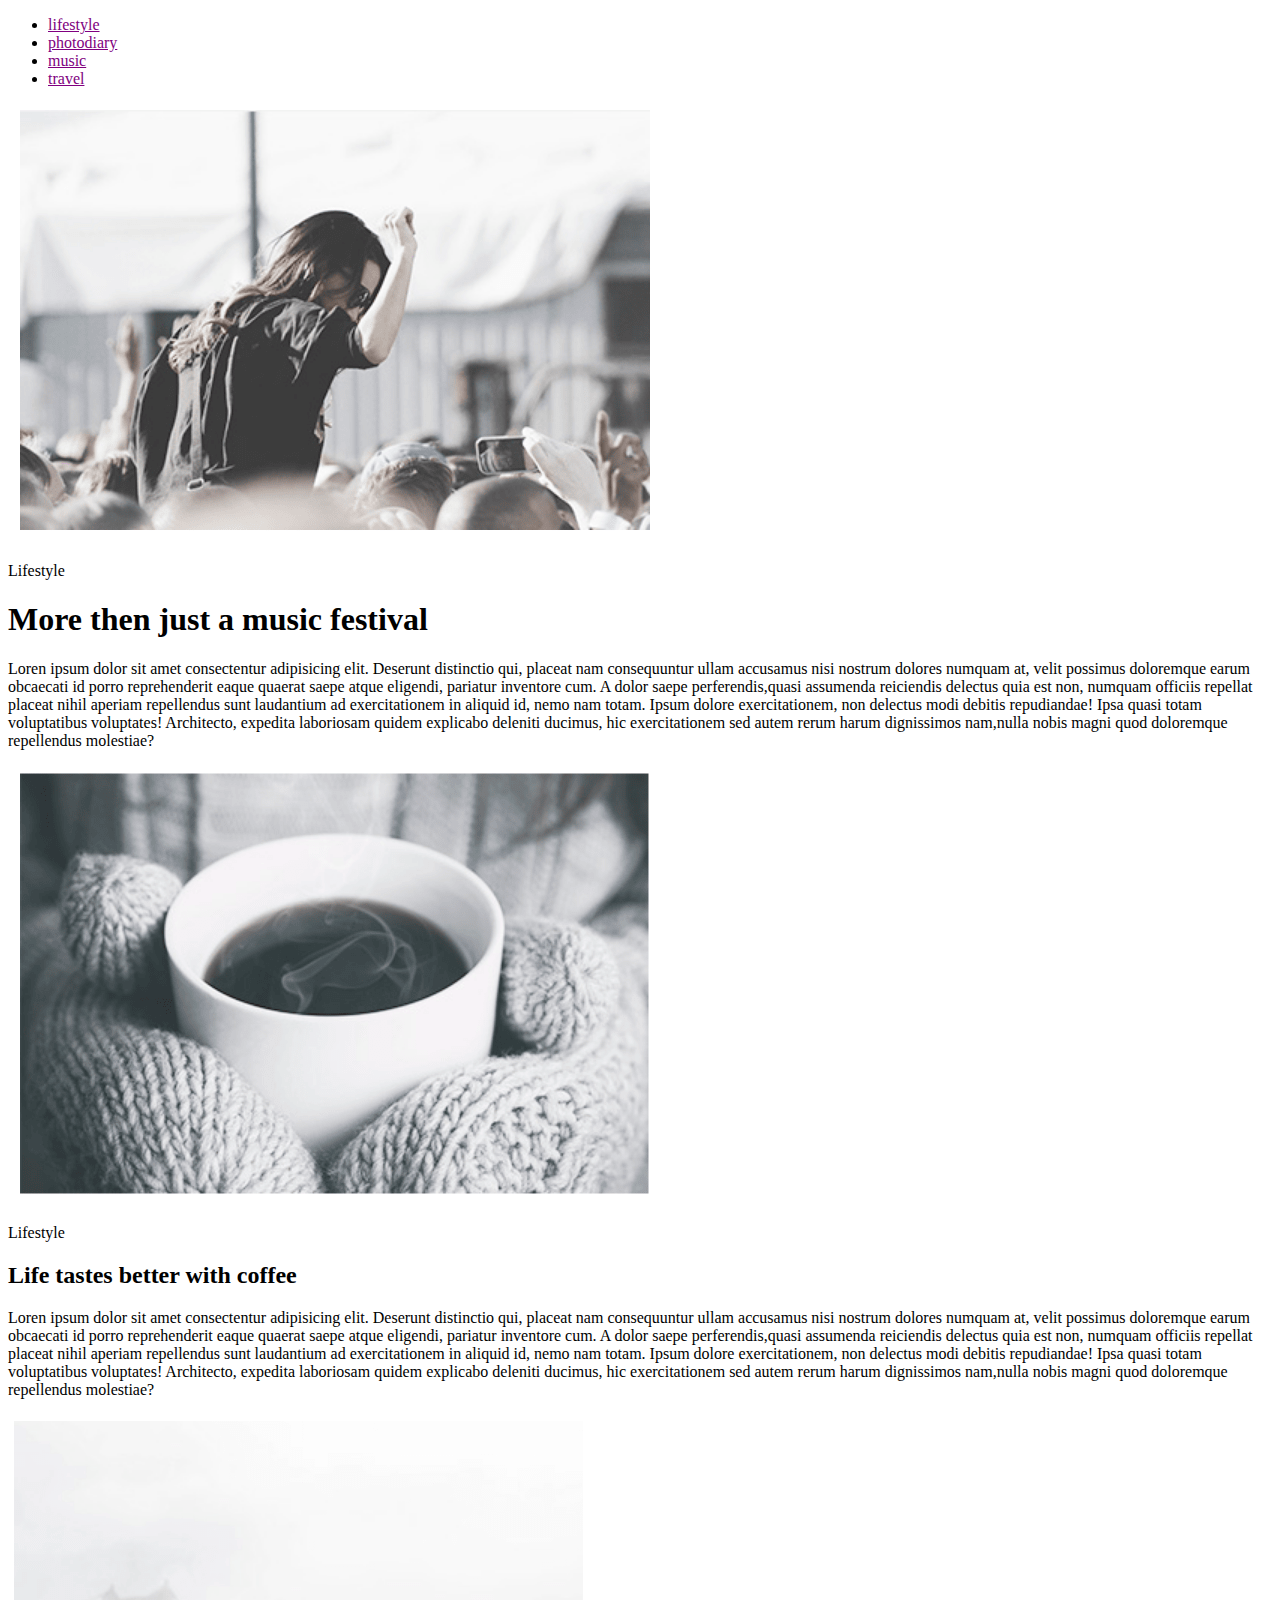
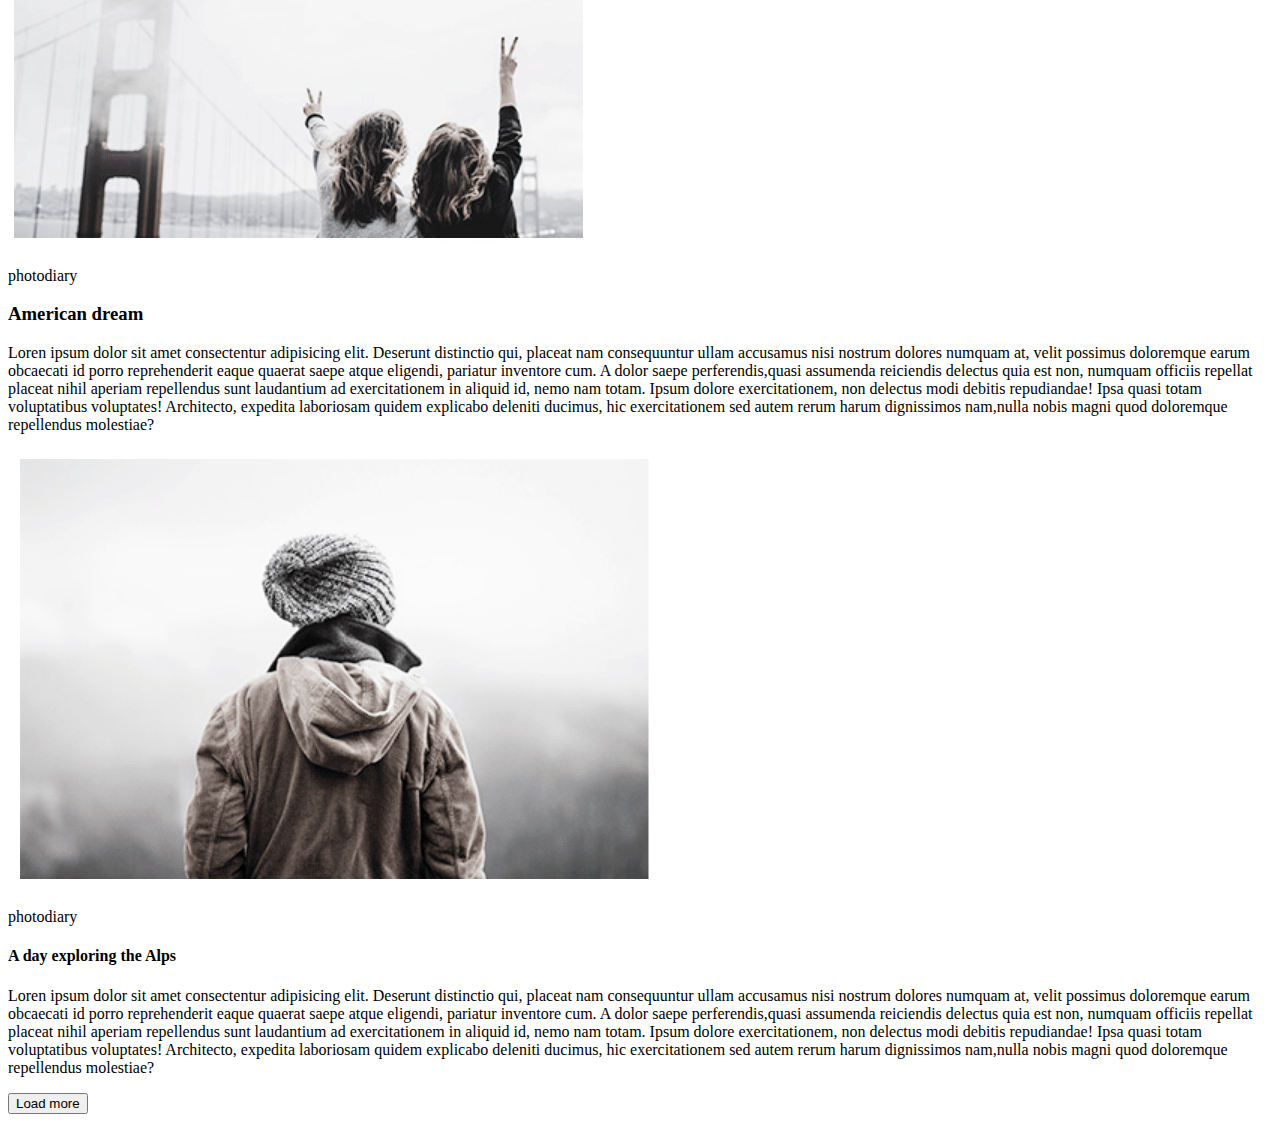
==== hw-01-02/index.html @ a0fe766d "home task 1 first commit" ====
<!DOCTYPE html>
<html lang="zxx">
<head>
  <meta charset="utf-8">
  <title>Test paig</title>
</head>
<body>
	<div class="masthead-wrapper">
		<header class="masthead">
			<nav class="masthead-nav">
				<ul>
					<li class="nav-list_item">
						<a href="#" class="nav-list_item" style="color: purple">lifestyle</a>
					</li>
					<li class="nav-list_item">
						<a href="#" class="nav-list_item" style="color: purple">photodiary</a>
					</li>
					<li class="nav-list_item">
						<a href="#" class="nav-list_item" style="color: purple">music</a>
					</li><li class="nav-list_item">
						<a href="#" class="nav-list_item" style="color: purple">travel</a>
					</li>
				</ul>
			</nav>
		</header>
	</div>
 	<main> 
		<div class="body-section">		
			<section class="body-section container1">
				<img src="img/22.png" alt="девочка на концерте">
				<p>Lifestyle</p> 
				<h1 class="title">More then just a music festival</h1>
				<p class="title_text">Loren ipsum dolor sit amet consectentur adipisicing elit. Deserunt distinctio qui, placeat nam consequuntur ullam accusamus nisi nostrum dolores numquam at, velit possimus doloremque earum obcaecati id
				porro reprehenderit eaque quaerat saepe atque eligendi, pariatur inventore cum. A dolor saepe perferendis,quasi assumenda reiciendis delectus quia est non, numquam officiis repellat placeat nihil aperiam
				repellendus sunt laudantium ad exercitationem in aliquid id, nemo nam totam. Ipsum dolore exercitationem, non delectus modi debitis repudiandae! Ipsa quasi totam voluptatibus voluptates! Architecto, expedita
				laboriosam quidem explicabo deleniti ducimus, hic exercitationem sed autem rerum harum dignissimos nam,nulla nobis magni quod doloremque repellendus molestiae?</p>
			</section>	
		</div>
		<div class="body-section">
       		<section class="body-section container2">
				<img src="img/33.png" alt="чашка кофе">
				<p>Lifestyle</p> 	
				<h2 class="title">Life tastes better with coffee</h2>
				<p class="title_text">Loren ipsum dolor sit amet consectentur adipisicing elit. Deserunt distinctio qui, placeat nam consequuntur ullam accusamus nisi nostrum dolores numquam at, velit possimus doloremque earum obcaecati id
				porro reprehenderit eaque quaerat saepe atque eligendi, pariatur inventore cum. A dolor saepe perferendis,quasi assumenda reiciendis delectus quia est non, numquam officiis repellat placeat nihil aperiam
				repellendus sunt laudantium ad exercitationem in aliquid id, nemo nam totam. Ipsum dolore exercitationem, non delectus modi debitis repudiandae! Ipsa quasi totam voluptatibus voluptates! Architecto, expedita
				laboriosam quidem explicabo deleniti ducimus, hic exercitationem sed autem rerum harum dignissimos nam,nulla nobis magni quod doloremque repellendus molestiae?</p>
			</section>
		</div>
		<div class="body-section">
			<section class="body-section container3">
        		<img src="img/44.png" alt="мост">
   				<p>photodiary</p> 
				<h3 class="title">American dream</h3>
				<p class="title_text">Loren ipsum dolor sit amet consectentur adipisicing elit. Deserunt distinctio qui, placeat nam consequuntur ullam accusamus nisi nostrum dolores numquam at, velit possimus doloremque earum obcaecati id
				porro reprehenderit eaque quaerat saepe atque eligendi, pariatur inventore cum. A dolor saepe perferendis,quasi assumenda reiciendis delectus quia est non, numquam officiis repellat placeat nihil aperiam
				repellendus sunt laudantium ad exercitationem in aliquid id, nemo nam totam. Ipsum dolore exercitationem, non delectus modi debitis repudiandae! Ipsa quasi totam voluptatibus voluptates! Architecto, expedita
				laboriosam quidem explicabo deleniti ducimus, hic exercitationem sed autem rerum harum dignissimos nam,nulla nobis magni quod doloremque repellendus molestiae?</p>
			</section>
		</div>	
		<div class="body-section">
			<section class="body-section container4">
        		<img src="img/11.png" alt="человек в шапке">
				<p>photodiary</p> 
				<h4 class="title">A day exploring the Alps</h4>
				<p class="title_text">Loren ipsum dolor sit amet consectentur adipisicing elit. Deserunt distinctio qui, placeat nam consequuntur ullam accusamus nisi nostrum dolores numquam at, velit possimus doloremque earum obcaecati id
				porro reprehenderit eaque quaerat saepe atque eligendi, pariatur inventore cum. A dolor saepe perferendis,quasi assumenda reiciendis delectus quia est non, numquam officiis repellat placeat nihil aperiam
				repellendus sunt laudantium ad exercitationem in aliquid id, nemo nam totam. Ipsum dolore exercitationem, non delectus modi debitis repudiandae! Ipsa quasi totam voluptatibus voluptates! Architecto, expedita
				laboriosam quidem explicabo deleniti ducimus, hic exercitationem sed autem rerum harum dignissimos nam,nulla nobis magni quod doloremque repellendus molestiae?</p>
			</section>
		</div>
		<div>
			<button class="subscribe_wraper">Load more</button>
		</div>
	</main>	
</body>
</html>
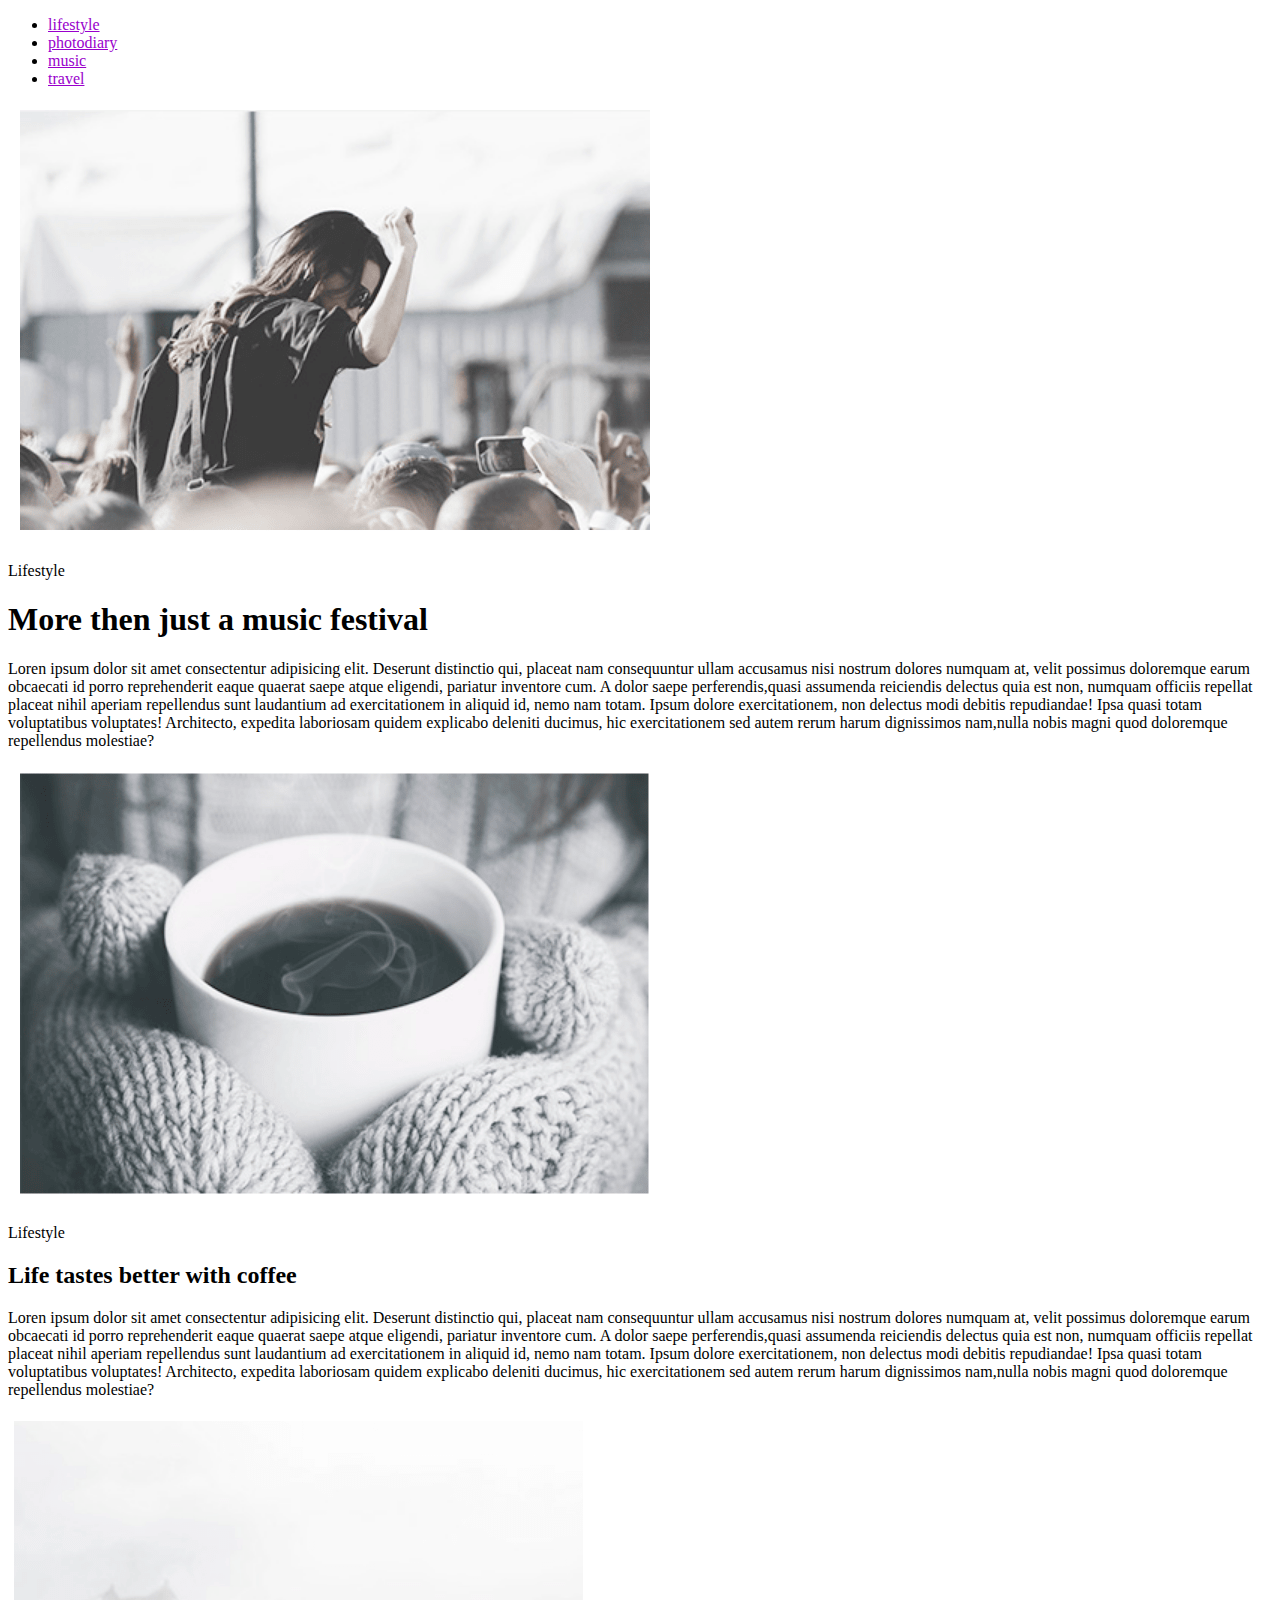
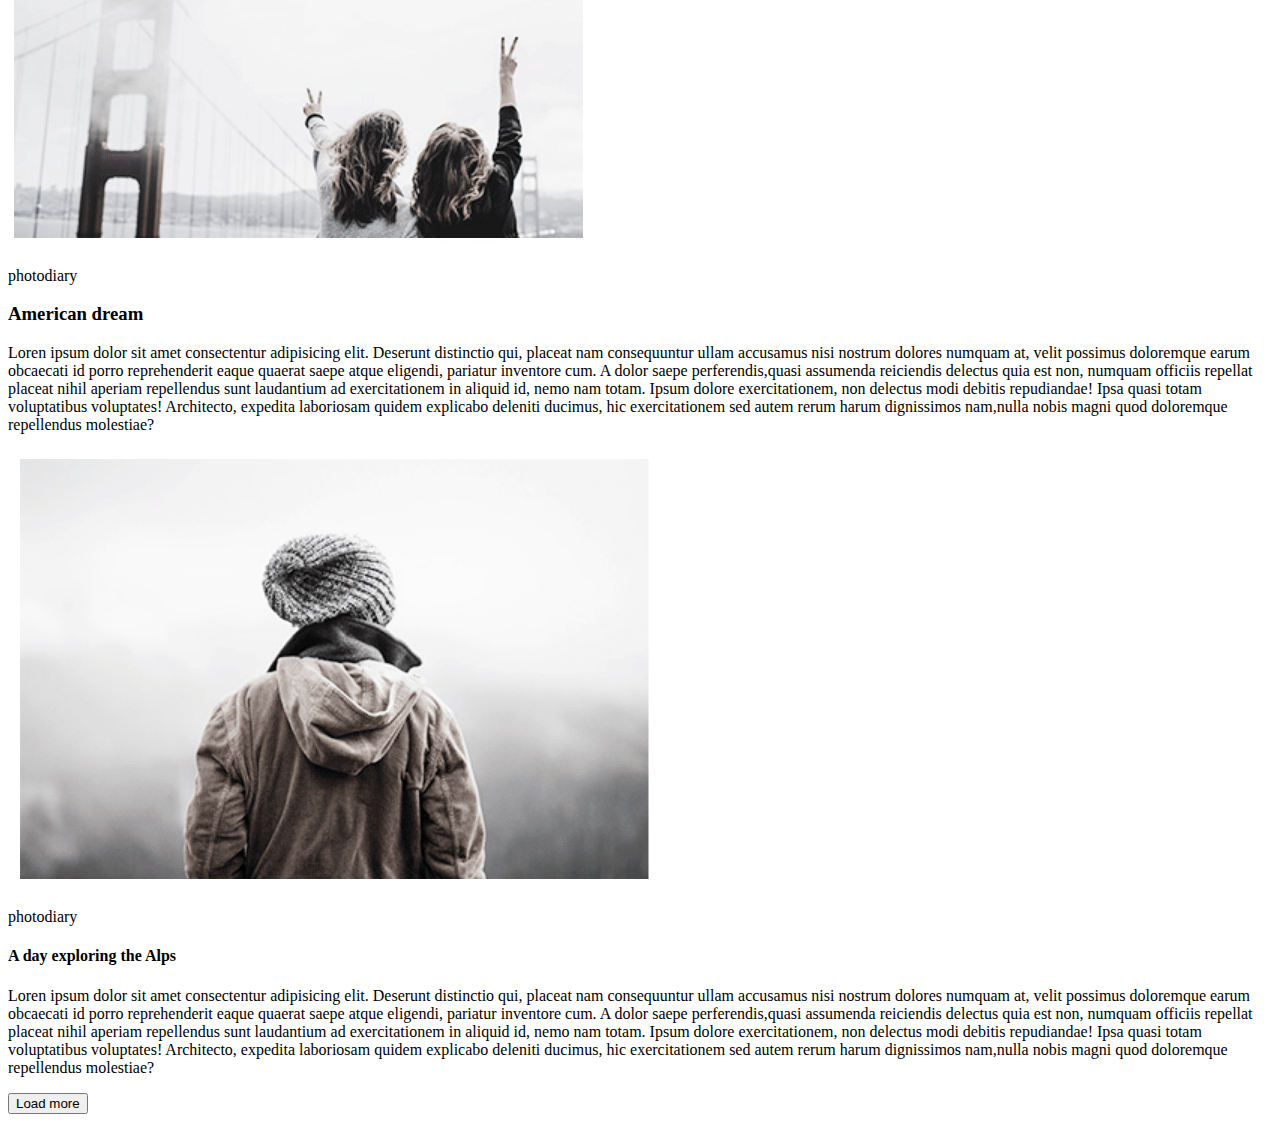
==== commit caeec32d: "Task first" ====
--- a/hw-01-02/index.html
+++ b/hw-01-02/index.html
@@ -1,77 +1,69 @@
 <!DOCTYPE html>
 <html lang="zxx">
 <head>
-  <meta charset="utf-8">
-  <title>Test paig</title>
+   	<meta charset="UTF-8">
+	<link href="https://fonts.googleapis.com/css?family=Playfair+Display" rel="stylesheet">
+    <title>Home work-01</title>
 </head>
 <body>
-	<div class="masthead-wrapper">
-		<header class="masthead">
-			<nav class="masthead-nav">
-				<ul>
-					<li class="nav-list_item">
-						<a href="#" class="nav-list_item" style="color: purple">lifestyle</a>
-					</li>
-					<li class="nav-list_item">
-						<a href="#" class="nav-list_item" style="color: purple">photodiary</a>
-					</li>
-					<li class="nav-list_item">
-						<a href="#" class="nav-list_item" style="color: purple">music</a>
-					</li><li class="nav-list_item">
-						<a href="#" class="nav-list_item" style="color: purple">travel</a>
-					</li>
-				</ul>
-			</nav>
-		</header>
-	</div>
- 	<main> 
-		<div class="body-section">		
-			<section class="body-section container1">
+	<header>
+		<nav>
+			<ul>
+				<li>
+					<a href="#" style="color: #9900cc">lifestyle</a>
+				</li>
+				<li>
+					<a href="#" style="color: #9900cc">photodiary</a>
+				</li>
+				<li>
+					<a href="#" style="color: #9900cc">music</a>
+				</li>
+				<li>
+					<a href="#" style="color: #9900cc">travel</a>
+				</li>
+			</ul>
+		</nav>
+	</header>
+	<main> 
+		<section>
+			<article> 
 				<img src="img/22.png" alt="девочка на концерте">
 				<p>Lifestyle</p> 
-				<h1 class="title">More then just a music festival</h1>
-				<p class="title_text">Loren ipsum dolor sit amet consectentur adipisicing elit. Deserunt distinctio qui, placeat nam consequuntur ullam accusamus nisi nostrum dolores numquam at, velit possimus doloremque earum obcaecati id
+				<h1>More then just a music festival</h1>
+				<p>Loren ipsum dolor sit amet consectentur adipisicing elit. Deserunt distinctio qui, placeat nam consequuntur ullam accusamus nisi nostrum dolores numquam at, velit possimus doloremque earum obcaecati id
 				porro reprehenderit eaque quaerat saepe atque eligendi, pariatur inventore cum. A dolor saepe perferendis,quasi assumenda reiciendis delectus quia est non, numquam officiis repellat placeat nihil aperiam
 				repellendus sunt laudantium ad exercitationem in aliquid id, nemo nam totam. Ipsum dolore exercitationem, non delectus modi debitis repudiandae! Ipsa quasi totam voluptatibus voluptates! Architecto, expedita
 				laboriosam quidem explicabo deleniti ducimus, hic exercitationem sed autem rerum harum dignissimos nam,nulla nobis magni quod doloremque repellendus molestiae?</p>
-			</section>	
-		</div>
-		<div class="body-section">
-       		<section class="body-section container2">
+			</article>
+       		<article>
 				<img src="img/33.png" alt="чашка кофе">
 				<p>Lifestyle</p> 	
-				<h2 class="title">Life tastes better with coffee</h2>
-				<p class="title_text">Loren ipsum dolor sit amet consectentur adipisicing elit. Deserunt distinctio qui, placeat nam consequuntur ullam accusamus nisi nostrum dolores numquam at, velit possimus doloremque earum obcaecati id
+				<h2>Life tastes better with coffee</h2>
+				<p>Loren ipsum dolor sit amet consectentur adipisicing elit. Deserunt distinctio qui, placeat nam consequuntur ullam accusamus nisi nostrum dolores numquam at, velit possimus doloremque earum obcaecati id
 				porro reprehenderit eaque quaerat saepe atque eligendi, pariatur inventore cum. A dolor saepe perferendis,quasi assumenda reiciendis delectus quia est non, numquam officiis repellat placeat nihil aperiam
 				repellendus sunt laudantium ad exercitationem in aliquid id, nemo nam totam. Ipsum dolore exercitationem, non delectus modi debitis repudiandae! Ipsa quasi totam voluptatibus voluptates! Architecto, expedita
 				laboriosam quidem explicabo deleniti ducimus, hic exercitationem sed autem rerum harum dignissimos nam,nulla nobis magni quod doloremque repellendus molestiae?</p>
-			</section>
-		</div>
-		<div class="body-section">
-			<section class="body-section container3">
-        		<img src="img/44.png" alt="мост">
+			</article>
+			<article>
+				<img src="img/44.png" alt="мост">
    				<p>photodiary</p> 
-				<h3 class="title">American dream</h3>
-				<p class="title_text">Loren ipsum dolor sit amet consectentur adipisicing elit. Deserunt distinctio qui, placeat nam consequuntur ullam accusamus nisi nostrum dolores numquam at, velit possimus doloremque earum obcaecati id
+				<h3>American dream</h3>
+				<p>Loren ipsum dolor sit amet consectentur adipisicing elit. Deserunt distinctio qui, placeat nam consequuntur ullam accusamus nisi nostrum dolores numquam at, velit possimus doloremque earum obcaecati id
 				porro reprehenderit eaque quaerat saepe atque eligendi, pariatur inventore cum. A dolor saepe perferendis,quasi assumenda reiciendis delectus quia est non, numquam officiis repellat placeat nihil aperiam
 				repellendus sunt laudantium ad exercitationem in aliquid id, nemo nam totam. Ipsum dolore exercitationem, non delectus modi debitis repudiandae! Ipsa quasi totam voluptatibus voluptates! Architecto, expedita
 				laboriosam quidem explicabo deleniti ducimus, hic exercitationem sed autem rerum harum dignissimos nam,nulla nobis magni quod doloremque repellendus molestiae?</p>
-			</section>
-		</div>	
-		<div class="body-section">
-			<section class="body-section container4">
+			</article>
+			<article>
         		<img src="img/11.png" alt="человек в шапке">
 				<p>photodiary</p> 
-				<h4 class="title">A day exploring the Alps</h4>
-				<p class="title_text">Loren ipsum dolor sit amet consectentur adipisicing elit. Deserunt distinctio qui, placeat nam consequuntur ullam accusamus nisi nostrum dolores numquam at, velit possimus doloremque earum obcaecati id
+				<h4>A day exploring the Alps</h4>
+				<p>Loren ipsum dolor sit amet consectentur adipisicing elit. Deserunt distinctio qui, placeat nam consequuntur ullam accusamus nisi nostrum dolores numquam at, velit possimus doloremque earum obcaecati id
 				porro reprehenderit eaque quaerat saepe atque eligendi, pariatur inventore cum. A dolor saepe perferendis,quasi assumenda reiciendis delectus quia est non, numquam officiis repellat placeat nihil aperiam
 				repellendus sunt laudantium ad exercitationem in aliquid id, nemo nam totam. Ipsum dolore exercitationem, non delectus modi debitis repudiandae! Ipsa quasi totam voluptatibus voluptates! Architecto, expedita
 				laboriosam quidem explicabo deleniti ducimus, hic exercitationem sed autem rerum harum dignissimos nam,nulla nobis magni quod doloremque repellendus molestiae?</p>
-			</section>
-		</div>
-		<div>
-			<button class="subscribe_wraper">Load more</button>
-		</div>
+			</article>
+			<button>Load more</button>
+		</section>
 	</main>	
 </body>
 </html> 		
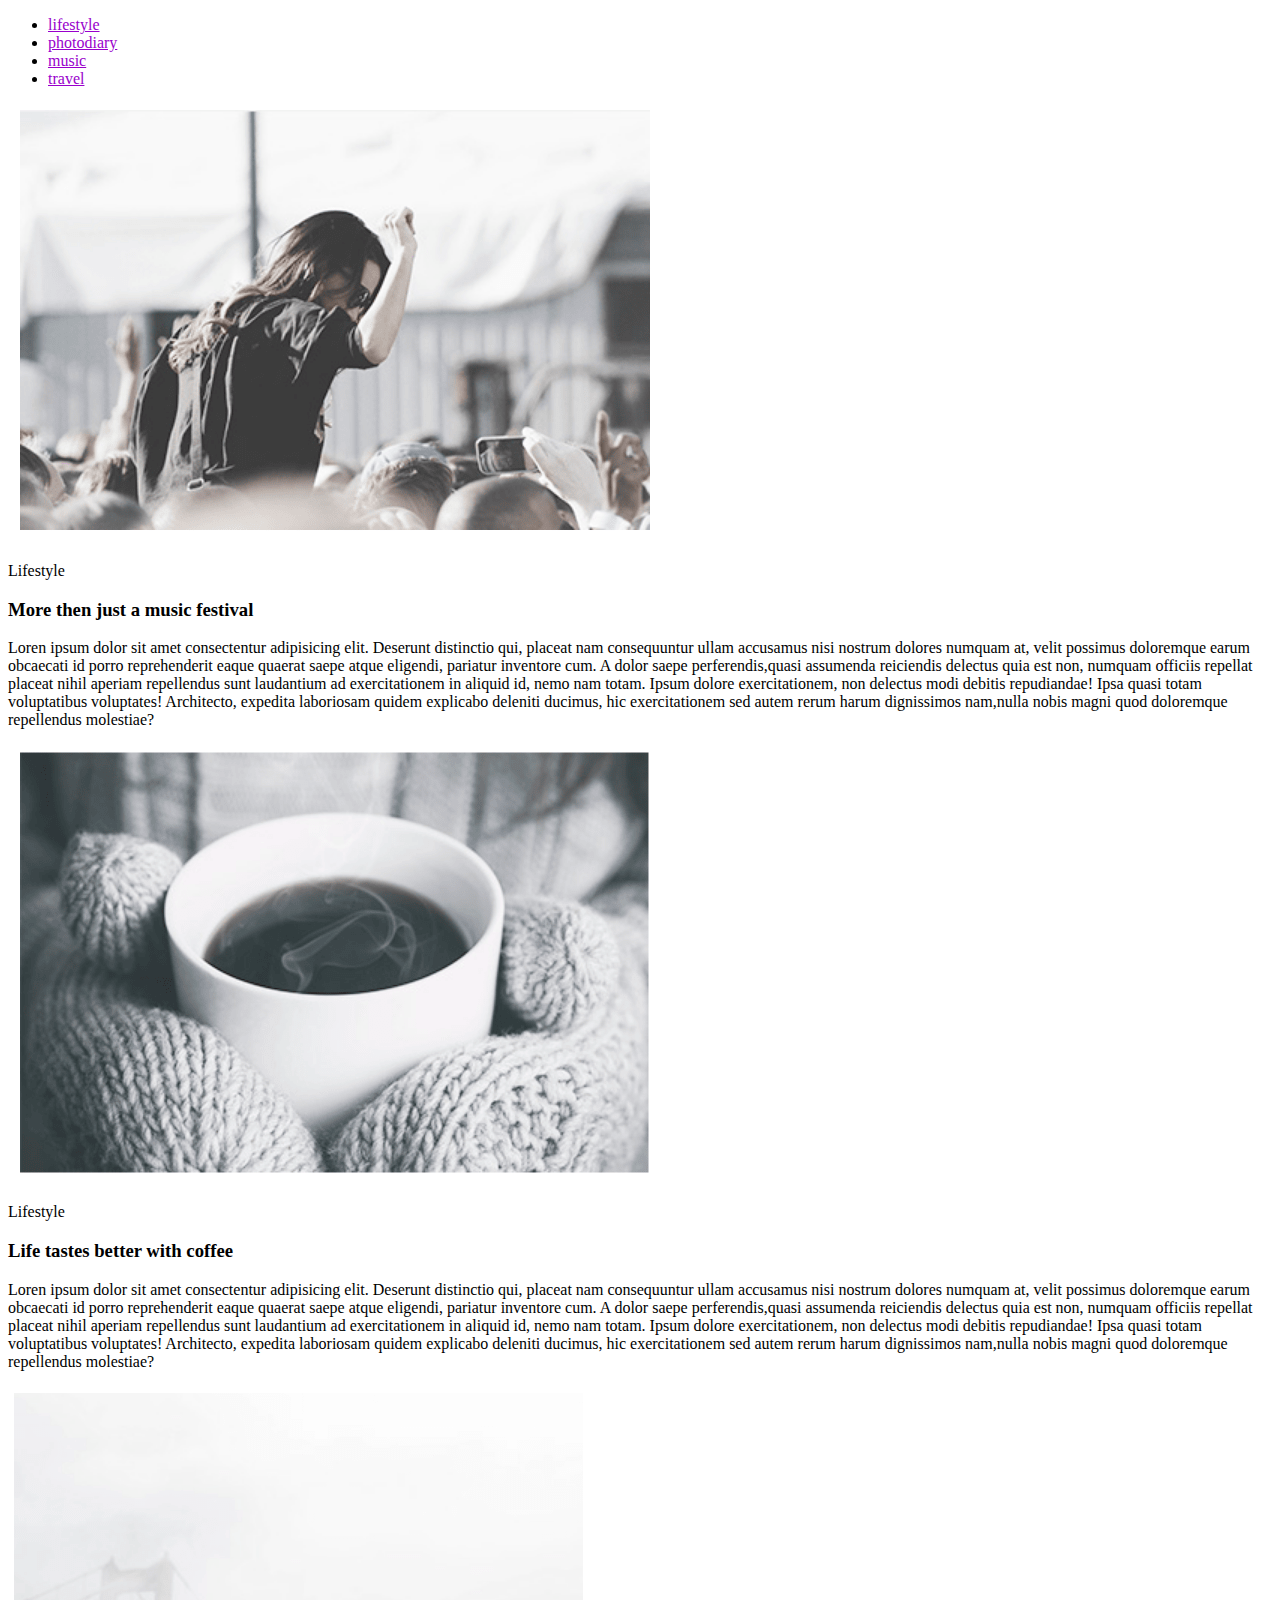
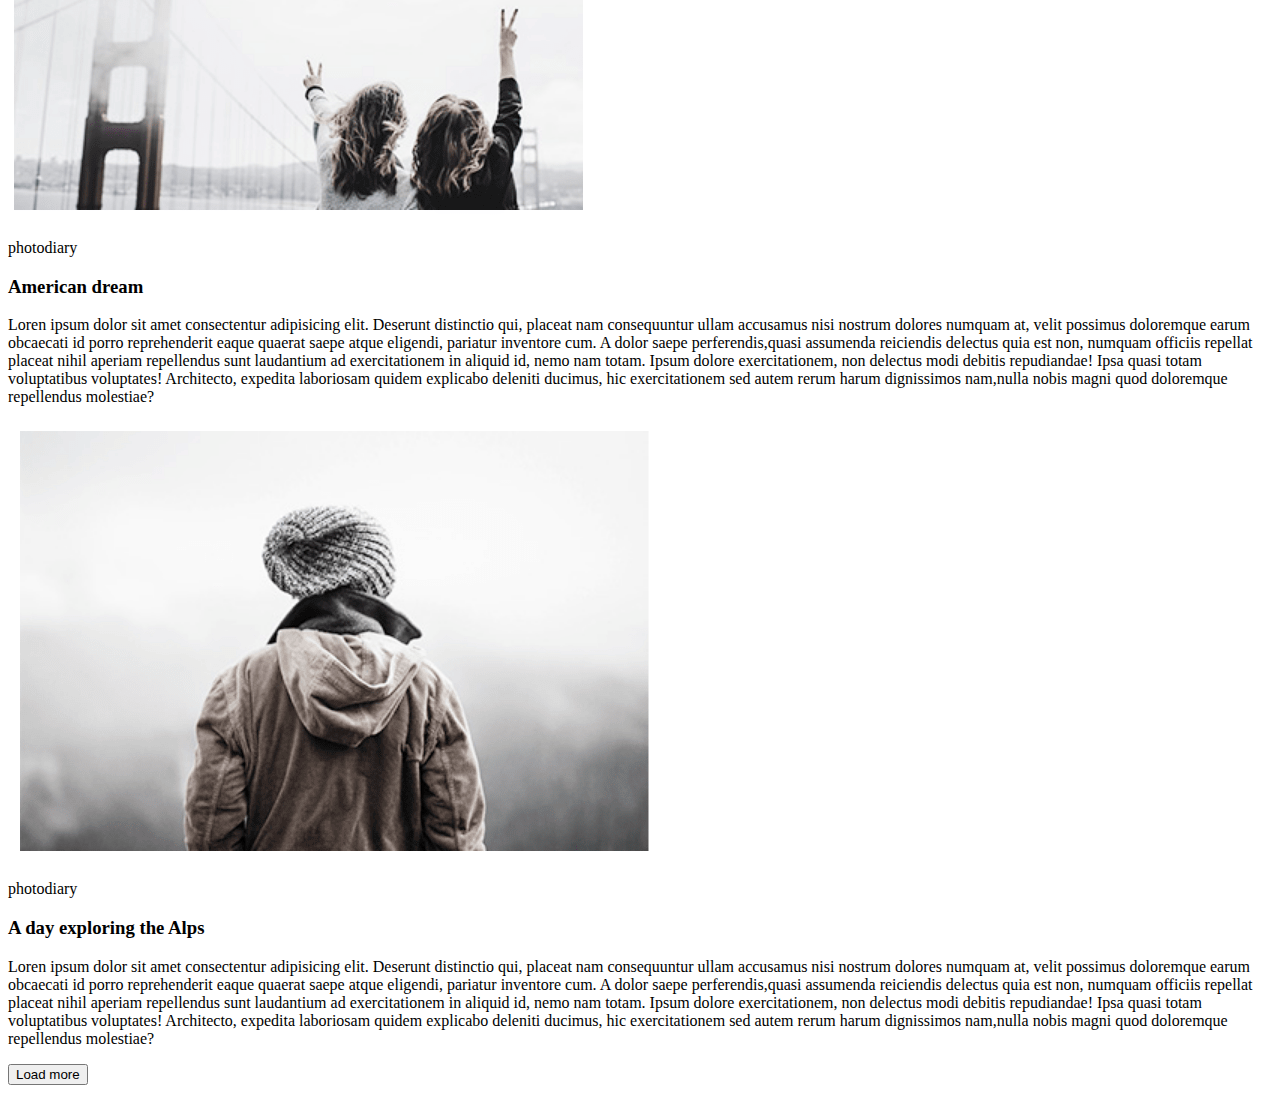
==== commit ff7408c7: "First task" ====
--- a/hw-01-02/index.html
+++ b/hw-01-02/index.html
@@ -1,4 +1,4 @@
-<!DOCTYPE html>
+﻿<!DOCTYPE html>
 <html lang="zxx">
 <head>
    	<meta charset="UTF-8">
@@ -29,16 +29,16 @@
 			<article> 
 				<img src="img/22.png" alt="девочка на концерте">
 				<p>Lifestyle</p> 
-				<h1>More then just a music festival</h1>
+				<h3>More then just a music festival</h3>
 				<p>Loren ipsum dolor sit amet consectentur adipisicing elit. Deserunt distinctio qui, placeat nam consequuntur ullam accusamus nisi nostrum dolores numquam at, velit possimus doloremque earum obcaecati id
 				porro reprehenderit eaque quaerat saepe atque eligendi, pariatur inventore cum. A dolor saepe perferendis,quasi assumenda reiciendis delectus quia est non, numquam officiis repellat placeat nihil aperiam
 				repellendus sunt laudantium ad exercitationem in aliquid id, nemo nam totam. Ipsum dolore exercitationem, non delectus modi debitis repudiandae! Ipsa quasi totam voluptatibus voluptates! Architecto, expedita
 				laboriosam quidem explicabo deleniti ducimus, hic exercitationem sed autem rerum harum dignissimos nam,nulla nobis magni quod doloremque repellendus molestiae?</p>
 			</article>
-       		<article>
+			<article>
 				<img src="img/33.png" alt="чашка кофе">
 				<p>Lifestyle</p> 	
-				<h2>Life tastes better with coffee</h2>
+				<h3>Life tastes better with coffee</h3>
 				<p>Loren ipsum dolor sit amet consectentur adipisicing elit. Deserunt distinctio qui, placeat nam consequuntur ullam accusamus nisi nostrum dolores numquam at, velit possimus doloremque earum obcaecati id
 				porro reprehenderit eaque quaerat saepe atque eligendi, pariatur inventore cum. A dolor saepe perferendis,quasi assumenda reiciendis delectus quia est non, numquam officiis repellat placeat nihil aperiam
 				repellendus sunt laudantium ad exercitationem in aliquid id, nemo nam totam. Ipsum dolore exercitationem, non delectus modi debitis repudiandae! Ipsa quasi totam voluptatibus voluptates! Architecto, expedita
@@ -56,7 +56,7 @@
 			<article>
         		<img src="img/11.png" alt="человек в шапке">
 				<p>photodiary</p> 
-				<h4>A day exploring the Alps</h4>
+				<h3>A day exploring the Alps</h3>
 				<p>Loren ipsum dolor sit amet consectentur adipisicing elit. Deserunt distinctio qui, placeat nam consequuntur ullam accusamus nisi nostrum dolores numquam at, velit possimus doloremque earum obcaecati id
 				porro reprehenderit eaque quaerat saepe atque eligendi, pariatur inventore cum. A dolor saepe perferendis,quasi assumenda reiciendis delectus quia est non, numquam officiis repellat placeat nihil aperiam
 				repellendus sunt laudantium ad exercitationem in aliquid id, nemo nam totam. Ipsum dolore exercitationem, non delectus modi debitis repudiandae! Ipsa quasi totam voluptatibus voluptates! Architecto, expedita
